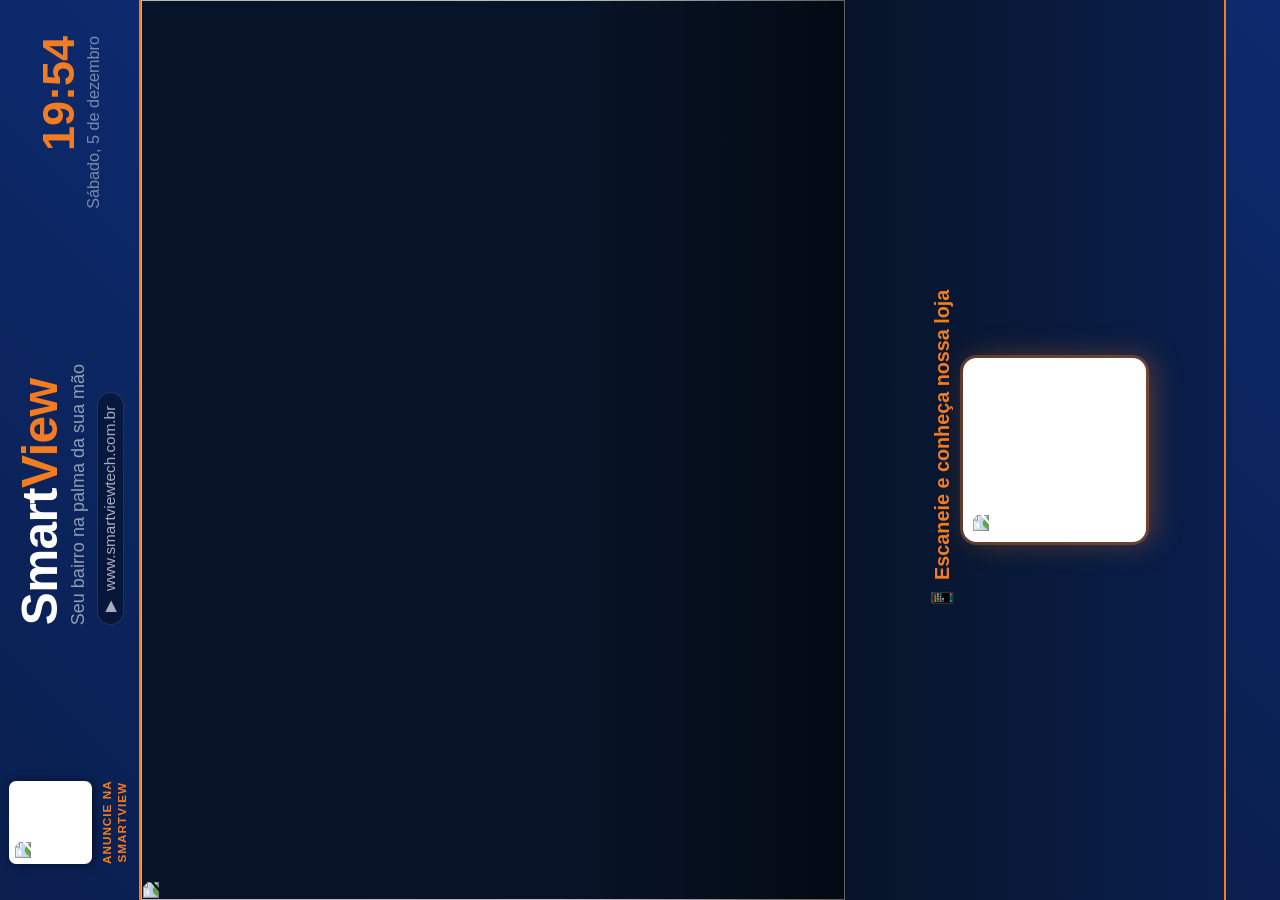
==== vitrine2.html @ b4d67a78 "Add Service Worker - cache videos 24h" ====
<!DOCTYPE html>
<html lang="pt-BR">
<head>
<meta charset="UTF-8">
<meta name="viewport" content="width=device-width, initial-scale=1.0, user-scalable=no">
<title>SmartView — Vitrine</title>
<style>
* { margin:0; padding:0; box-sizing:border-box; }
html,body { width:100%; height:100%; overflow:hidden; background:#071428; font-family:-apple-system,BlinkMacSystemFont,'Segoe UI',Arial,sans-serif; color:#fff; cursor:none; }

/* Layout flexbox: header → slides → footer — sem position absolute */
#vp { width:100vw; height:100vh; display:flex; flex-direction:column; overflow:hidden; position:relative; }

/* ══════════════════════════════════════════
   TV LANDSCAPE → conteúdo rotacionado portrait
   Após rotate(-90deg):
   • portrait WIDTH  = 100vh (altura do landscape)
   • portrait HEIGHT = 100vw (largura do landscape)
   Por isso: fontes/padding usam VH, alturas de seção usam VW
   ══════════════════════════════════════════ */
@media (orientation: landscape) {
  html,body { overflow:hidden; background:#071428; }

  /* Rotaciona e centraliza o #vp */
  #vp {
    position: fixed !important;
    width: 100vh !important;
    height: 100vw !important;
    top: calc(50vh - 50vw) !important;
    left: calc(50vw - 50vh) !important;
    transform: rotate(-90deg) !important;
    transform-origin: center center !important;
    overflow: hidden !important;
  }

  /* Header — altura = % da portrait HEIGHT → vw */
  .sv-header         { height: 11vw !important; padding: 0 4vh !important; }
  .sv-portal-qr-box  { padding: 0.6vh !important; border-radius: 0.8vh !important; }
  .sv-portal-qr-img  { width: 8vh !important; height: 8vh !important; }
  .sv-qr-label       { font-size: 1.3vh !important; }
  .sv-brand-name     { font-size: 5.5vh !important; }
  .sv-brand-sub      { font-size: 2vh !important; }
  .sv-brand-url      { font-size: 1.7vh !important; padding: 0.4vh 1.4vh !important; border-radius: 3vh !important; }
  #clock          { font-size: 5vh !important; }
  #clock-date     { font-size: 1.8vh !important; }
  #weather        { font-size: 2.2vh !important; }

  /* Foto */
  .store-logo-thumb{ width:9vh !important; height:9vh !important; border-radius:1.5vh !important; border-width:0.4vh !important; bottom:2vh !important; left:3vh !important; top:auto !important; right:auto !important; }

  /* QR */
  .qr-wrap        { padding: 1vh 3vh !important; gap: 0.8vh !important; flex-direction: column !important; }
  .qr-sn          { font-size: 3.8vh !important; }
  .qr-sd          { font-size: 1.5vh !important; }
  .qr-cta         { font-size: 2.2vh !important; }
  .qr-img-box     { padding: 1.2vh !important; border-radius: 1.5vh !important; }
  .store-qr       { width: 18vh !important; height: 18vh !important; }
  .store-contact  { font-size: 1.6vh !important; line-height: 1.6 !important; }
  .promo-title    { font-size: 3vh !important; }
  .promo-desc     { font-size: 1.8vh !important; }
  .store-coupon   { font-size: 2.5vh !important; border-radius: 1.5vh !important; padding: 1vh 2vh !important; }

  /* Footer */
  .sv-footer      { padding: 2vh 4vh 2.5vh !important; }
  #store-meta     { font-size: 2.3vh !important; line-height: 1.7 !important; }
  .footer-nav     { gap: 1.5vh !important; margin-top: 1.5vh !important; }
  #dots           { gap: 1.2vh !important; }
  .dot            { width: 2vh !important; height: 1vh !important; border-radius: 0.5vh !important; }
  .dot.active     { width: 4.5vh !important; }
  .progress-track { height: 1vh !important; }

  /* ── Copa A landscape (vw → vh) ── */
  #store-meta     { white-space: pre-line !important; }
  .copa-top       { padding: 4vh 6vh !important; gap: 4vh !important; }
  .copa-flag      { font-size: 12vh !important; }
  .copa-trophy    { font-size: 12vh !important; }
  .copa-title-block .copa-lbl  { font-size: 2.8vh !important; letter-spacing: 0.2vh !important; }
  .copa-title-block .copa-main { font-size: 7.5vh !important; }
  .copa-title-block .copa-host { font-size: 2.8vh !important; margin-top: 0.8vh !important; }
  .copa-body      { padding: 4vh 6vh !important; gap: 2.5vw !important; }
  .copa-cdown     { border-radius: 3.5vh !important; padding: 5vh !important; }
  .copa-cdown-lbl { font-size: 3.2vh !important; letter-spacing: 0.15vh !important; margin-bottom: 2vh !important; }
  #copa-timer     { font-size: 10vh !important; }
  .copa-cdown-sub { font-size: 3vh !important; margin-top: 2vh !important; }
  .copa-stats     { gap: 2.5vh !important; }
  .copa-stat      { border-radius: 3vh !important; padding: 3.5vh !important; }
  .copa-stat-n    { font-size: 9vh !important; }
  .copa-stat-l    { font-size: 2.8vh !important; margin-top: 1vh !important; }
  .copa-banner    { border-radius: 3vh !important; padding: 3.5vh 5vh !important; }
  .copa-banner-l .hexa { font-size: 4.8vh !important; }
  .copa-banner-l .sub  { font-size: 3.2vh !important; }
  .copa-banner-r .brand{ font-size: 5.5vh !important; }
  .copa-banner-r .url  { font-size: 2.8vh !important; }

  /* ── Copa B landscape (vw → vh) ── */
  .copab-top      { padding: 4vh 6vh !important; }
  .copab-pre      { font-size: 3vh !important; letter-spacing: 0.2vh !important; }
  .copab-title    { font-size: 8vh !important; }
  .copab-sub      { font-size: 3.2vh !important; margin-top: 0.8vh !important; }
  .copab-list     { padding: 3vh 5vh !important; gap: 2.5vh !important; justify-content: center !important; }
  .copab-game     { border-radius: 3vh !important; flex: 0 0 auto !important; min-height: 20vh !important; }
  .copab-date-col { min-width: 25vh !important; padding: 3vh !important; gap: 1vh !important; }
  .copab-rodada   { font-size: 2.6vh !important; }
  .copab-data     { font-size: 3.2vh !important; }
  .copab-hora     { font-size: 5.5vh !important; }
  .copab-hora small{ font-size: 2.8vh !important; }
  .copab-info     { padding: 3vh 4vh !important; gap: 1.5vh !important; }
  .copab-matchup  { font-size: 5vh !important; }
  .copab-vs       { font-size: 3vh !important; }
  .copab-local    { font-size: 2.8vh !important; }
  .copab-footer   { padding: 3.5vh 6vh !important; }
  .copab-tag      { font-size: 3.8vh !important; }
  .copab-tag-sub  { font-size: 2.8vh !important; margin-top: 0.5vh !important; }
  .copab-brand    { font-size: 5.5vh !important; }
  .copab-url      { font-size: 2.8vh !important; margin-top: 0.5vh !important; }
}

/* Loading (absolute sobre tudo) */
#loading { position:absolute;inset:0;display:flex;flex-direction:column;align-items:center;justify-content:center;background:#0e0a08;gap:3vh;z-index:20; }
.spinner { width:8vw;height:8vw;border:1vw solid rgba(255,255,255,0.1);border-top-color:#fff;border-radius:50%;animation:spin 0.9s linear infinite; }
@keyframes spin{to{transform:rotate(360deg);}}
#loading p { font-size:3.5vw;color:rgba(255,255,255,0.35); }

/* Cabeçalho — flex-shrink:0 */
.sv-header {
  flex-shrink:0;
  height:13vh;
  background:linear-gradient(135deg,#0a1f4e 0%,#0d2a6e 100%);
  border-bottom:2px solid #f47c20;
  display:flex;align-items:center;justify-content:space-between;
  padding:0 4vw;
  position:relative;z-index:10;
  transform:translateZ(0);
  -webkit-transform:translateZ(0);
}
/* ── Header: QR | Marca | Relógio ── */
.sv-qr-side   { display:flex;flex-direction:column;align-items:center;gap:0.8vh; }
.sv-portal-qr-box { background:#fff;padding:0.6vw;border-radius:0.8vw;box-shadow:0 2px 10px rgba(0,0,0,0.5); }
.sv-portal-qr-img { width:8vh;height:8vh;display:block; }
.sv-qr-label  { font-size:1.3vw;font-weight:800;color:#f47c20;text-align:center;letter-spacing:0.08vw;line-height:1.3;text-transform:uppercase; }

.sv-brand     { display:flex;flex-direction:column;justify-content:center;gap:0.4vh; }
.sv-brand-name{ font-size:5.5vw;font-weight:900;line-height:1;color:#fff;letter-spacing:-0.05vw; }
.sv-brand-name span { color:#f47c20; }
.sv-brand-sub { font-size:2vw;color:rgba(255,255,255,0.55); }
.sv-brand-url { display:inline-flex;align-items:center;gap:0.6vw;background:rgba(0,0,0,0.35);border:1px solid rgba(255,255,255,0.12);border-radius:3vw;padding:0.4vw 1.4vw;font-size:1.7vw;color:rgba(255,255,255,0.65);margin-top:0.5vh;width:fit-content; }

.header-right { display:flex;flex-direction:column;align-items:flex-end;gap:0.3vh; }
#clock      { font-size:6vw;font-weight:900;font-variant-numeric:tabular-nums;line-height:1;color:#f47c20; }
#clock-date { font-size:2vw;color:rgba(255,255,255,0.45); }
#weather    { display:none;align-items:center;gap:1.5vw;font-size:2.5vw;margin-top:0.3vh; }
#w-temp     { font-weight:700; }
#w-hum      { color:rgba(255,255,255,0.5); }

/* Rodapé — flex-shrink:0 */
.sv-footer {
  flex-shrink:0;
  background:linear-gradient(135deg,#0a1f4e 0%,#0d2a6e 100%);
  border-top:2px solid #f47c20;
  padding:2.5vw 5vw 3vw;
  position:relative;z-index:10;
  transform:translateZ(0);
  -webkit-transform:translateZ(0);
}
#store-meta { font-size:3vw;color:rgba(255,255,255,0.5);line-height:1.9; }
.footer-nav { display:flex;align-items:center;gap:2vw;margin-top:2vw; }
#dots { display:flex;gap:1.5vw;align-items:center; }
.dot { width:2.5vw;height:1.2vw;border-radius:0.6vw;background:rgba(255,255,255,0.2);transition:width 0.3s,background 0.3s; }
.dot.active { background:#f47c20;width:5.5vw; }


/* ── Área deslizante — ocupa tudo que sobrou ── */
.slides-viewport {
  flex:1; min-height:0;
  position:relative;
  overflow:hidden;
  transform:translateZ(0); /* força compositing no container, garantindo clip dos filhos */
  -webkit-transform:translateZ(0);
}
.slide-panel {
  position:absolute;
  top:0;left:0;right:0;bottom:0;
  display:flex;flex-direction:column;
  overflow:hidden;
}
.slide-panel.pos-center { transform:translateY(0);    transition:transform 0.6s cubic-bezier(0.25,0.46,0.45,0.94); }
.slide-panel.pos-below  { transform:translateY(110%);  transition:none; }
.slide-panel.pos-above  { transform:translateY(-110%); transition:transform 0.6s cubic-bezier(0.25,0.46,0.45,0.94); }

/* ── Foto da loja ── */
.photo-wrap {
  position:relative;
  height:65%;
  flex-shrink:0;
  overflow:hidden;
  background:#071428;
}
.slide-photo  { width:100%;height:100%;object-fit:cover;display:block; }
.slide-video-bg { position:absolute;top:0;left:0;width:100%;height:100%;display:none;object-fit:cover;filter:blur(28px);transform:scale(1.18);opacity:0.75;z-index:0; }
.slide-video  { position:absolute;top:0;left:0;width:100%;height:100%;background:transparent;display:none;object-fit:cover;z-index:1; }
.photo-grad  { position:absolute;inset:0;background:linear-gradient(to bottom,rgba(0,0,0,0.05) 0%,rgba(0,0,0,0) 60%,rgba(0,0,0,0.5) 100%); }

.cat-badge { display:none !important; }
.store-logo-thumb {
  position:absolute;bottom:3vw;left:4vw;top:auto;right:auto;z-index:2;
  width:11vw;height:11vw;border-radius:2vw;object-fit:cover;
  border:0.5vw solid rgba(255,255,255,0.3);
  box-shadow:0 3px 12px rgba(0,0,0,0.7);
  display:none;
}
.photo-bottom { display:none; }

/* ── Nome/desc na seção QR ── */
.qr-sn {
  font-size:7vw;font-weight:900;color:#fff;
  text-align:center;line-height:1.15;width:100%;
  text-shadow:0 2px 14px rgba(0,0,0,0.6);
  letter-spacing:0.02vw;
  overflow:hidden;display:-webkit-box;
  -webkit-line-clamp:2;-webkit-box-orient:vertical;
}
.qr-sd {
  font-size:2.8vw;color:rgba(255,255,255,0.55);
  text-align:center;line-height:1.3;width:100%;
  overflow:hidden;display:-webkit-box;
  -webkit-line-clamp:1;-webkit-box-orient:vertical;
}

/* ── Seção QR ── */
.qr-wrap {
  flex:1;min-height:0;
  background:linear-gradient(180deg,#071428 0%,#0a1f4e 100%);
  display:flex;flex-direction:column;align-items:center;justify-content:center;
  padding:2vw 6vw;
  gap:1.2vw;
}
.qr-info       { display:contents; }
.qr-cta        { font-size:4vw;font-weight:800;color:#f47c20;text-align:center;line-height:1.3; }
.qr-img-box    { background:#fff;border-radius:2.5vw;padding:1.5vw;box-shadow:0 6px 30px rgba(244,124,32,0.35),0 0 0 3px rgba(244,124,32,0.3); }
.store-qr      { display:block;width:24vw;height:24vw; }
.store-contact { font-size:2.8vw;color:rgba(255,255,255,0.55);text-align:center;line-height:1.8;white-space:pre-line; }

/* Promo/cupom dentro do QR */
.store-promo   { display:none;width:100%;border-radius:2.5vw;padding:2vw 3.5vw;background:rgba(252,211,77,0.1);border:1.5px solid rgba(252,211,77,0.35);text-align:center; }
.promo-title   { font-size:4.5vw;font-weight:900;color:#fcd34d; }
.promo-desc    { font-size:3vw;color:rgba(255,255,255,0.6);margin-top:1vw; }
.store-coupon  { display:none;width:100%;border-radius:2.5vw;padding:2vw 3.5vw;background:#fbbf24;color:#1a1100;font-size:4vw;font-weight:800;text-align:center; }
.store-coupon.pulsing { animation:blink 2s ease-in-out infinite; }
@keyframes blink{0%,100%{opacity:1}50%{opacity:0.5}}

/* ══ COPA (sobre tudo) ══ */
@keyframes copaFade    { from{opacity:0;} to{opacity:1;} }
@keyframes copaFadeOut { from{opacity:1;} to{opacity:0;} }
#copa-view {
  display:none;position:absolute;inset:0;z-index:15;
  flex-direction:column;background:#005c20;overflow:hidden;
}
#copa-view.show   { display:flex;animation:copaFade 0.5s ease both; }
#copa-view.fading { animation:copaFadeOut 0.4s ease forwards;pointer-events:none; }
#copa-view-b {
  display:none;position:absolute;inset:0;z-index:14;
  flex-direction:column;background:#003d16;overflow:hidden;
}
#copa-view-b.show { display:flex; }

/* Copa A */
.copa-top { flex-shrink:0;background:rgba(0,0,0,0.4);border-bottom:2px solid rgba(255,215,0,0.35);padding:4vw 6vw;display:flex;align-items:center;gap:4vw; }
.copa-flag { font-size:12vw;line-height:1; }
.copa-title-block .copa-lbl  { font-size:2.8vw;font-weight:700;color:rgba(255,215,0,0.8);text-transform:uppercase;letter-spacing:0.2vw; }
.copa-title-block .copa-main { font-size:7.5vw;font-weight:900;color:#fff;line-height:1; }
.copa-title-block .copa-host { font-size:2.8vw;color:rgba(255,255,255,0.55);margin-top:0.8vw; }
.copa-trophy { font-size:12vw;line-height:1; }
.copa-body { flex:1;display:flex;flex-direction:column;align-items:center;justify-content:center;padding:4vw 6vw;gap:2.5vh; }
.copa-cdown { width:100%;background:rgba(0,0,0,0.4);border:2px solid rgba(255,215,0,0.55);border-radius:3.5vw;padding:5vw;text-align:center; }
.copa-cdown-lbl { font-size:3.2vw;color:rgba(255,215,0,0.8);font-weight:700;text-transform:uppercase;letter-spacing:0.15vw;margin-bottom:2vw; }
#copa-timer { font-size:10vw;font-weight:900;color:#FFDF00;font-variant-numeric:tabular-nums;line-height:1; }
.copa-cdown-sub { font-size:3vw;color:rgba(255,255,255,0.5);margin-top:2vw; }
.copa-stats { display:grid;grid-template-columns:1fr 1fr;gap:2.5vw;width:100%; }
.copa-stat { background:rgba(0,0,0,0.35);border:1px solid rgba(255,255,255,0.12);border-radius:3vw;padding:3.5vw;text-align:center; }
.copa-stat-n { font-size:9vw;font-weight:900;color:#FFDF00;line-height:1; }
.copa-stat-l { font-size:2.8vw;color:rgba(255,255,255,0.5);text-transform:uppercase;letter-spacing:0.1vw;margin-top:1vw; }
.copa-banner { width:100%;background:rgba(0,0,0,0.4);border:2px solid rgba(255,215,0,0.5);border-radius:3vw;padding:3.5vw 5vw;display:flex;align-items:center;justify-content:space-between; }
.copa-banner-l .hexa { font-size:4.8vw;font-weight:900;color:#FFDF00; }
.copa-banner-l .sub  { font-size:3.2vw;color:rgba(255,255,255,0.65); }
.copa-banner-r .brand { font-size:5.5vw;font-weight:900;color:#fff;text-align:right;line-height:1; }
.copa-banner-r .brand span { color:#FFDF00; }
.copa-banner-r .url   { font-size:2.8vw;color:rgba(255,255,255,0.4);text-align:right; }

/* Copa B */
.copab-top { flex-shrink:0;background:rgba(0,0,0,0.5);border-bottom:2px solid rgba(255,215,0,0.3);padding:4vw 6vw;text-align:center; }
.copab-pre   { font-size:3vw;font-weight:700;color:rgba(255,215,0,0.7);text-transform:uppercase;letter-spacing:0.2vw; }
.copab-title { font-size:8vw;font-weight:900;color:#fff;line-height:1; }
.copab-title span { color:#FFDF00; }
.copab-sub   { font-size:3.2vw;color:rgba(255,255,255,0.5);margin-top:0.8vw; }
.copab-list  { flex:1;display:flex;flex-direction:column;padding:3vw 5vw;gap:2.5vw;overflow:hidden;justify-content:center; }
.copab-game  { flex:0 0 auto;min-height:20vw;border-radius:3vw;border:1.5px solid rgba(255,215,0,0.25);background:rgba(0,0,0,0.45);display:flex;align-items:stretch; }
.copab-date-col { background:rgba(255,215,0,0.1);border-right:1px solid rgba(255,215,0,0.2);min-width:25vw;display:flex;flex-direction:column;align-items:center;justify-content:center;padding:3vw;text-align:center;gap:1vw; }
.copab-rodada { font-size:2.6vw;font-weight:700;color:rgba(255,215,0,0.7);text-transform:uppercase; }
.copab-data   { font-size:3.2vw;font-weight:700;color:#FFDF00; }
.copab-hora   { font-size:5.5vw;font-weight:900;color:#fff;line-height:1; }
.copab-hora small { font-size:2.8vw;color:rgba(255,255,255,0.4); }
.copab-info { flex:1;padding:3vw 4vw;display:flex;flex-direction:column;justify-content:center;gap:1.5vw; }
.copab-matchup { font-size:5vw;font-weight:800;color:#fff;line-height:1.3; }
.copab-vs { font-size:3vw;color:rgba(255,255,255,0.35); }
.copab-local { font-size:2.8vw;color:rgba(255,255,255,0.4); }
.copab-footer { flex-shrink:0;background:rgba(0,0,0,0.55);border-top:1px solid rgba(255,215,0,0.2);padding:3.5vw 6vw;display:flex;align-items:center;justify-content:space-between; }
.copab-tag { font-size:3.8vw;font-weight:800;color:#FFDF00; }
.copab-tag-sub { font-size:2.8vw;color:rgba(255,255,255,0.5);margin-top:0.5vw; }
.copab-brand { font-size:5.5vw;font-weight:900;color:#fff;text-align:right;line-height:1; }
.copab-brand span { color:#FFDF00; }
.copab-url { font-size:2.8vw;color:rgba(255,255,255,0.4);text-align:right;margin-top:0.5vw; }
</style>
</head>
<body>
<div id="vp">

  <div id="loading"><div class="spinner"></div><p>Carregando vitrine...</p></div>

  <!-- Cabeçalho fixo -->
  <div class="sv-header">
    <div class="sv-qr-side">
      <div class="sv-portal-qr-box">
        <img class="sv-portal-qr-img" id="portal-qr-img" src="" alt="QR">
      </div>
      <div class="sv-qr-label">ANUNCIE NA<br>SMARTVIEW</div>
    </div>
    <div class="sv-brand">
      <div class="sv-brand-name">Smart<span>View</span></div>
      <div class="sv-brand-sub">Seu bairro na palma da sua mão</div>
      <div class="sv-brand-url">▶ &nbsp;www.smartviewtech.com.br</div>
    </div>
    <div class="header-right">
      <div id="clock">--:--</div>
      <div id="clock-date"></div>
      <div id="weather">
        <span id="w-icon">🌡️</span>&nbsp;
        <span id="w-temp">--°C</span>&nbsp;
        <span style="color:rgba(255,255,255,0.2)">💧</span>&nbsp;
        <span id="w-hum">--%</span>
      </div>
    </div>
  </div>

  <!-- Slides TikTok -->
  <div class="slides-viewport">

    <!-- Painel A -->
    <div class="slide-panel pos-center" id="panel-a">
      <div class="photo-wrap">
        <img class="slide-photo" id="photo-a" src="" alt="">
        <video class="slide-video-bg" id="video-bg-a" src="" autoplay muted loop playsinline></video>
        <video class="slide-video" id="video-a" src="" autoplay muted loop playsinline></video>
        <div class="photo-grad"></div>
        <div class="cat-badge" id="cat-a" style="display:none"></div>
        <img class="store-logo-thumb" id="logo-a" src="" alt="">
      </div>
      <div class="qr-wrap">
        <div class="qr-sn" id="name-a"></div>
        <div class="qr-sd" id="desc-a"></div>
        <div class="qr-cta">📱 Escaneie e conheça nossa loja</div>
        <div class="store-coupon" id="coupon-a">🎟️ Cupom disponível — Escaneie para resgatar</div>
        <div class="store-promo" id="promo-a">
          <div class="promo-title" id="promo-title-a"></div>
          <div class="promo-desc"  id="promo-desc-a"></div>
        </div>
        <div class="qr-img-box"><img class="store-qr" id="qr-a" src="" alt="QR"></div>
        <div class="store-contact" id="contact-a"></div>
      </div>
    </div>

    <!-- Painel B -->
    <div class="slide-panel pos-below" id="panel-b">
      <div class="photo-wrap">
        <img class="slide-photo" id="photo-b" src="" alt="">
        <video class="slide-video-bg" id="video-bg-b" src="" autoplay muted loop playsinline></video>
        <video class="slide-video" id="video-b" src="" autoplay muted loop playsinline></video>
        <div class="photo-grad"></div>
        <div class="cat-badge" id="cat-b" style="display:none"></div>
        <img class="store-logo-thumb" id="logo-b" src="" alt="">
      </div>
      <div class="qr-wrap">
        <div class="qr-sn" id="name-b"></div>
        <div class="qr-sd" id="desc-b"></div>
        <div class="qr-cta">📱 Escaneie e conheça nossa loja</div>
        <div class="store-coupon" id="coupon-b">🎟️ Cupom disponível — Escaneie para resgatar</div>
        <div class="store-promo" id="promo-b">
          <div class="promo-title" id="promo-title-b"></div>
          <div class="promo-desc"  id="promo-desc-b"></div>
        </div>
        <div class="qr-img-box"><img class="store-qr" id="qr-b" src="" alt="QR"></div>
        <div class="store-contact" id="contact-b"></div>
      </div>
    </div>

  </div><!-- slides-viewport -->

  <!-- Rodapé fixo -->
  <div class="sv-footer">
    <div class="footer-nav">
      <div id="dots"></div>
    </div>
  </div>

  <!-- Copa B (z-index 14) -->
  <div id="copa-view-b">
    <div class="copab-top">
      <div class="copab-pre">⚽ Copa do Mundo 2026 — Fase de Grupos</div>
      <div class="copab-title">🇧🇷 <span>Jogos do Brasil</span></div>
      <div class="copab-sub">Marque na agenda — o Brasil vai ao Hexa!</div>
    </div>
    <div class="copab-list" id="copa-b-games"></div>
    <div class="copab-footer">
      <div>
        <div class="copab-tag">🏪 Tudo para a torcida está no bairro!</div>
        <div class="copab-tag-sub">Acesse o portal SmartView</div>
      </div>
      <div>
        <div class="copab-brand">Smart<span>View</span></div>
        <div class="copab-url">smartviewtech.com.br</div>
      </div>
    </div>
  </div>

  <!-- Copa A (z-index 15) -->
  <div id="copa-view">
    <div class="copa-top">
      <div class="copa-flag">🇧🇷</div>
      <div class="copa-title-block">
        <div class="copa-lbl">⚽ Aguardado por todo o Brasil</div>
        <div class="copa-main">COPA 2026</div>
        <div class="copa-host">🇺🇸 EUA • 🇨🇦 Canadá • 🇲🇽 México</div>
      </div>
      <div class="copa-trophy">🏆</div>
    </div>
    <div class="copa-body">
      <div class="copa-cdown">
        <div class="copa-cdown-lbl">Faltam para a Copa começar</div>
        <div id="copa-timer">-- DIAS • --h • --m</div>
        <div class="copa-cdown-sub">📅 11 de junho de 2026 · Vai, Brasil! 🇧🇷</div>
      </div>
      <div class="copa-stats">
        <div class="copa-stat"><div class="copa-stat-n">48</div><div class="copa-stat-l">Seleções</div></div>
        <div class="copa-stat"><div class="copa-stat-n">12</div><div class="copa-stat-l">Grupos</div></div>
        <div class="copa-stat"><div class="copa-stat-n">16</div><div class="copa-stat-l">Cidades</div></div>
        <div class="copa-stat"><div class="copa-stat-n">104</div><div class="copa-stat-l">Jogos</div></div>
      </div>
      <div class="copa-banner">
        <div class="copa-banner-l">
          <div class="hexa">🏆 SmartView torce pelo Hexa!</div>
          <div class="sub">O Brasil inteiro na torcida 🇧🇷</div>
        </div>
        <div class="copa-banner-r">
          <div class="brand">Smart<span>View</span></div>
          <div class="url">smartviewtech.com.br</div>
        </div>
      </div>
    </div>
  </div>

</div><!-- #vp -->

<script>
// ── Relógio ──
var DIAS=['Domingo','Segunda-feira','Terça-feira','Quarta-feira','Quinta-feira','Sexta-feira','Sábado'];
var MESES=['janeiro','fevereiro','março','abril','maio','junho','julho','agosto','setembro','outubro','novembro','dezembro'];
function pad(n){ return n<10?'0'+n:''+n; }
function getSP(){ var now=new Date(); try{ var fmt=new Intl.DateTimeFormat('en-US',{timeZone:'America/Sao_Paulo',year:'numeric',month:'numeric',day:'numeric',hour:'numeric',minute:'numeric',hour12:false}); var p={}; fmt.formatToParts(now).forEach(function(x){ p[x.type]=parseInt(x.value)||0; }); var h=p.hour===24?0:p.hour; var d=new Date(p.year,p.month-1,p.day); return {h:h,m:p.minute,dow:d.getDay(),date:p.day,month:p.month-1}; }catch(e){ var s=new Date(Date.now()-3*3600000); return {h:s.getUTCHours(),m:s.getUTCMinutes(),dow:s.getUTCDay(),date:s.getUTCDate(),month:s.getUTCMonth()}; } }
function tick(){ try{ var t=getSP(); document.getElementById('clock').textContent=pad(t.h)+':'+pad(t.m); document.getElementById('clock-date').textContent=DIAS[t.dow]+', '+t.date+' de '+MESES[t.month]; }catch(e){} }
tick(); setInterval(tick,1000);

// ── Clima ──
function wIcon(c){ if(c===0)return'☀️';if(c<=2)return'⛅';if(c<=3)return'☁️';if(c<=48)return'🌫️';if(c<=67)return'🌧️';if(c<=82)return'🌦️';return'⛈️'; }
fetch('https://api.open-meteo.com/v1/forecast?latitude=-23.61&longitude=-46.65&current=temperature_2m,relative_humidity_2m,weathercode&timezone=America%2FSao_Paulo')
  .then(function(r){ return r.json(); })
  .then(function(d){ var c=d.current; document.getElementById('w-icon').textContent=wIcon(c.weathercode); document.getElementById('w-temp').textContent=Math.round(c.temperature_2m)+'°C'; document.getElementById('w-hum').textContent=c.relative_humidity_2m+'%'; document.getElementById('weather').style.display='flex'; })
  .catch(function(){});
setInterval(function(){ fetch('https://api.open-meteo.com/v1/forecast?latitude=-23.61&longitude=-46.65&current=temperature_2m,relative_humidity_2m,weathercode&timezone=America%2FSao_Paulo').then(function(r){ return r.json(); }).then(function(d){ var c=d.current; document.getElementById('w-icon').textContent=wIcon(c.weathercode); document.getElementById('w-temp').textContent=Math.round(c.temperature_2m)+'°C'; document.getElementById('w-hum').textContent=c.relative_humidity_2m+'%'; }).catch(function(){}); },10*60*1000);

// ── QR cache ──
function qrKey(url){ return 'sv_qr_'+btoa(unescape(encodeURIComponent(url))).slice(0,40); }
function setQR(img,url){ if(!url)return; var c=null; try{c=localStorage.getItem(qrKey(url));}catch(e){} if(c){img.src=c;return;} var enc=encodeURIComponent(url); img.src='https://api.qrserver.com/v1/create-qr-code/?size=440x440&data='+enc; fetch('https://api.qrserver.com/v1/create-qr-code/?size=440x440&data='+enc).then(function(r){return r.blob();}).then(function(blob){ var reader=new FileReader(); reader.onload=function(){ try{localStorage.setItem(qrKey(url),reader.result);}catch(e){} img.src=reader.result; }; reader.readAsDataURL(blob); }).catch(function(){ img.src='https://chart.googleapis.com/chart?cht=qr&chs=440x440&chl='+enc; }); }

// ── Config ──
var API_BASE='https://admin.smartviewtech.com.br';
(function(){ var f=new URLSearchParams(window.location.search).get('code')||(location.hash?location.hash.replace('#',''):''); if(f){ sessionStorage.setItem('sv_code',f); localStorage.setItem('sv_code',f); if(history.replaceState) history.replaceState({},'',location.pathname); } })();
var CODE=sessionStorage.getItem('sv_code')||localStorage.getItem('sv_code')||'SVRKH6BYIK';
var PORTAL='https://portal.smartviewtech.com.br';
var SLIDE_MS=15000;
var stores=[]; var current=0; var slideTimer=null; var activePanelIdx=0;
var isTransitioning=false;

var CATS={ mercado:'🛒 Mercado',supermercado:'🛒 Supermercado',farmacia:'💊 Farmácia',padaria:'🍞 Padaria',restaurante:'🍽️ Restaurante',lanchonete:'🍔 Lanchonete',pizzaria:'🍕 Pizzaria',acougue:'🥩 Açougue',petshop:'🐾 Pet Shop',salao:'💇 Salão',barbearia:'✂️ Barbearia',academia:'💪 Academia',clinica:'🏥 Clínica',odonto:'🦷 Odontologia',auto:'🔧 Auto',eletro:'⚡ Eletrônicos',moda:'👗 Moda',calcados:'👟 Calçados',moveis:'🛋️ Móveis',papelaria:'📚 Papelaria',floricultura:'🌸 Floricultura',bar:'🍺 Bar',sorvete:'🍦 Sorveteria',outros:'🏪 Comércio' };

// Referências dos painéis
var P=[
  { el:document.getElementById('panel-a'), photo:document.getElementById('photo-a'), video:document.getElementById('video-a'), videoBg:document.getElementById('video-bg-a'), cat:document.getElementById('cat-a'), logo:document.getElementById('logo-a'), name:document.getElementById('name-a'), desc:document.getElementById('desc-a'), qr:document.getElementById('qr-a'), coupon:document.getElementById('coupon-a'), promo:document.getElementById('promo-a'), promoTitle:document.getElementById('promo-title-a'), promoDesc:document.getElementById('promo-desc-a'), contact:document.getElementById('contact-a') },
  { el:document.getElementById('panel-b'), photo:document.getElementById('photo-b'), video:document.getElementById('video-b'), videoBg:document.getElementById('video-bg-b'), cat:document.getElementById('cat-b'), logo:document.getElementById('logo-b'), name:document.getElementById('name-b'), desc:document.getElementById('desc-b'), qr:document.getElementById('qr-b'), coupon:document.getElementById('coupon-b'), promo:document.getElementById('promo-b'), promoTitle:document.getElementById('promo-title-b'), promoDesc:document.getElementById('promo-desc-b'), contact:document.getElementById('contact-b') }
];

var VIDEO_FEIJAO='/feijao.mp4';
var VIDEO_BT='/bt.mp4';
var VIDEO_ADEGA='/adegabaronesa.mp4';
function norm(raw,i){ var pr=raw.promotion||{}; var sid=raw.id||raw.store_id||raw.slug||''; var qr=raw.link_qrcode||(sid?PORTAL+'/loja/'+sid+'?src=vitrine':PORTAL); var nm=raw.name||''; var nml=nm.toLowerCase(); var video=raw.video_vitrine||raw.video_url||''; if(nml.indexOf('feij')>=0) video=VIDEO_FEIJAO; if(nml.indexOf('bt')>=0||nml.indexOf('boutique')>=0) video=VIDEO_BT; if(nml.indexOf('baronesa')>=0) video=VIDEO_ADEGA; return {name:nm,description:raw.description||'',category:raw.category||'outros',address:raw.address||'',phone:raw.phone||'',whatsapp:raw.whatsapp||'',logo:raw.logo||'',bg:raw.photo_vitrine||'',qr:qr,video:video,promotions:pr.exists&&pr.phrase?[{title:pr.phrase}]:[],coupon:null}; }

// ── API ──
function apiLoad(){ return fetch(API_BASE+'/api/v1/vitrine?code='+CODE,{headers:{'Authorization':'Bearer '+CODE,'Accept':'application/json'}}).then(function(r){ if(!r.ok) throw new Error(r.status); return r.json(); }); }
var CK='sv_p_'+(CODE||'x');
function saveC(d){ try{localStorage.setItem(CK,JSON.stringify(d));}catch(e){} }
function loadC(){ try{var d=localStorage.getItem(CK);return d?JSON.parse(d):null;}catch(e){return null;} }
function preload(list){ list.forEach(function(s){ if(s.photo_vitrine) new Image().src=s.photo_vitrine; if(s.logo) new Image().src=s.logo; }); }

function applyData(data,first){ saveC(data); preload(data.stores||[]); stores=(data.stores||[]).map(norm).filter(function(s){return s.name;}); if(first) init(); else if(current>=stores.length) current=0; }
function poll(){ setInterval(function(){ apiLoad().then(function(d){applyData(d,false);}).catch(function(){}); },43200000); }

function start(){ if(!API_BASE||!CODE){ fsLoad(); return; } apiLoad().then(function(d){ applyData(d,true); poll(); }).catch(function(){ var c=loadC(); if(c){ applyData(c,true); var r=setInterval(function(){ apiLoad().then(function(d){clearInterval(r);applyData(d,false);poll();}).catch(function(){}); },43200000); } else fsLoad(); }); }

function fsLoad(){ fetch('https://firestore.googleapis.com/v1/projects/smartsjc-c0882/databases/(default)/documents:runQuery',{method:'POST',headers:{'Content-Type':'application/json'},body:JSON.stringify({structuredQuery:{from:[{collectionId:'stores'}],where:{compositeFilter:{op:'AND',filters:[{fieldFilter:{field:{fieldPath:'plan'},op:'EQUAL',value:{stringValue:'premium'}}},{fieldFilter:{field:{fieldPath:'active'},op:'EQUAL',value:{booleanValue:true}}}]}}}})}).then(function(r){return r.json();}).then(function(data){ stores=data.filter(function(i){return i.document;}).map(function(i){ var f=i.document.fields||{}; var id=i.document.name.split('/').pop(); function s(k){return f[k]&&f[k].stringValue||'';} var pr=[]; if(f.promotions&&f.promotions.arrayValue&&f.promotions.arrayValue.values) f.promotions.arrayValue.values.forEach(function(v){ var m=v.mapValue&&v.mapValue.fields; if(m) pr.push({title:m.title&&m.title.stringValue||''}); }); return {name:s('name'),description:s('description'),category:s('category')||'outros',address:s('address'),phone:s('phone'),whatsapp:s('whatsapp'),logo:s('logo'),bg:s('vitrineBg'),qr:PORTAL+'/loja/'+id+'?src=qr',promotions:pr,coupon:null}; }).filter(function(s){return s.name;}); init(); }).catch(function(){init();}); }

// ── Init ──
function init(){
  document.getElementById('loading').style.display='none';
  if(!stores.length) return;
  // Dots
  var dotsEl=document.getElementById('dots'); dotsEl.innerHTML='';
  stores.forEach(function(_,i){ var d=document.createElement('div'); d.className='dot'+(i===0?' active':''); dotsEl.appendChild(d); });
  // Preenche painel A
  fill(P[0],stores[0]); P[0].el.className='slide-panel pos-center';
  P[1].el.className='slide-panel pos-below';
  updateMeta(stores[0]);
  startPB(); scheduleNext();
}

function fitName(el){ var steps=[7,6,5,4.2]; for(var i=0;i<steps.length;i++){ el.style.fontSize=steps[i]+'vw'; if(el.scrollHeight<=el.clientHeight+4) break; } }

function fill(p,s){
  if(s.video){ p.video.src=s.video; p.video.style.display='block'; p.videoBg.src=s.video; p.videoBg.style.display='block'; p.photo.style.display='none'; p.video.play&&p.video.play().catch(function(){}); p.videoBg.play&&p.videoBg.play().catch(function(){}); }
  else { p.video.pause&&p.video.pause(); p.video.src=''; p.video.style.display='none'; p.videoBg.pause&&p.videoBg.pause(); p.videoBg.src=''; p.videoBg.style.display='none'; if(s.bg){ p.photo.src=s.bg; p.photo.style.display='block'; } else { p.photo.style.display='none'; } }
  if(s.logo){ p.logo.src=s.logo; p.logo.style.display='block'; } else { p.logo.style.display='none'; }
  p.cat.textContent=CATS[s.category]||CATS['outros'];
  p.name.textContent=s.name; fitName(p.name);
  p.desc.textContent=s.description;
  if(s.coupon&&s.coupon.active){ p.coupon.style.display='block'; p.coupon.classList.add('pulsing'); p.promo.style.display='none'; }
  else if(s.promotions&&s.promotions[0]&&s.promotions[0].title){ p.coupon.style.display='none'; p.promo.style.display='block'; p.promoTitle.textContent=s.promotions[0].title; p.promoDesc.textContent=s.promotions[0].description||''; }
  else { p.coupon.style.display='none'; p.promo.style.display='none'; }
  setQR(p.qr,s.qr||PORTAL);
  var lines=[];
  if(s.address) lines.push('📍 '+s.address);
  if(s.whatsapp) lines.push('💬 '+s.whatsapp); else if(s.phone) lines.push('📞 '+s.phone);
  p.contact.textContent=lines.join('\n');
}

function updateMeta(s){ }
function updateDots(idx){ document.getElementById('dots').querySelectorAll('.dot').forEach(function(d,i){ d.classList.toggle('active',i===idx); }); }

function startPB(){ }

// ── Transição TikTok ──
function nextSlide(){
  if(isTransitioning) return;
  isTransitioning=true;
  P[0].video.onended=null; P[0].video.onloadedmetadata=null;
  P[1].video.onended=null; P[1].video.onloadedmetadata=null;
  current=(current+1)%stores.length;
  var cur=P[activePanelIdx], nxt=P[1-activePanelIdx];
  fill(nxt,stores[current]);
  activePanelIdx=1-activePanelIdx;
  nxt.el.className='slide-panel pos-below';
  requestAnimationFrame(function(){ requestAnimationFrame(function(){
    cur.el.className='slide-panel pos-above';
    nxt.el.className='slide-panel pos-center';
    updateDots(current);
    updateMeta(stores[current]);
    startPB();
    setTimeout(function(){ isTransitioning=false; },700);
  }); });
}
function scheduleNext(){
  clearTimeout(slideTimer);
  var s=stores[current], p=P[activePanelIdx];
  var vid=(s&&s.video)?p.video:null;
  var triggered=false;
  function doNext(){
    if(triggered||copaActive)return;
    triggered=true;
    if(vid) vid.onloadedmetadata=null;
    nextSlide(); scheduleNext();
  }
  if(vid&&vid.src){
    function applyDur(dur){
      vid.loop=true;
      slideTimer=setTimeout(doNext,dur*1000>SLIDE_MS?Math.ceil(dur*1000)+1000:SLIDE_MS);
    }
    if(vid.readyState>=1){
      applyDur(vid.duration);
    } else {
      slideTimer=setTimeout(doNext,SLIDE_MS);
      vid.onloadedmetadata=function(){
        vid.onloadedmetadata=null;
        if(triggered)return;
        clearTimeout(slideTimer);
        applyDur(vid.duration);
      };
    }
  } else {
    slideTimer=setTimeout(doNext,SLIDE_MS);
  }
}

var firstClick=true;
document.addEventListener('click',function(){ if(firstClick){ firstClick=false; var el=document.documentElement; var p=el.requestFullscreen?el.requestFullscreen():el.webkitRequestFullscreen?(el.webkitRequestFullscreen(),null):null; if(p&&p.catch)p.catch(function(){}); return; } if(!stores.length||copaActive)return; clearTimeout(slideTimer); nextSlide(); scheduleNext(); });
if('wakeLock' in navigator) navigator.wakeLock.request('screen').catch(function(){});

// ── Copa ──
var COPA_DATE=new Date('2026-06-11T12:00:00-03:00');
var copaActive=false; var copaTA=null; var copaTB=null; var copaIv=null;
var JOGOS=[
  {rodada:'1º Jogo',data:'13 JUN',hora:'19h00',adv:'🇲🇦 Marrocos',local:'📍 MetLife Stadium, Nova Jersey'},
  {rodada:'2º Jogo',data:'19 JUN',hora:'21h30',adv:'🇭🇹 Haiti',   local:'📍 Lincoln Financial, Filadélfia'},
  {rodada:'3º Jogo',data:'24 JUN',hora:'19h00',adv:'🏴󠁧󠁢󠁳󠁣󠁴󠁿 Escócia',local:'📍 Hard Rock Stadium, Miami'},
];
function updCopa(){ var el=document.getElementById('copa-timer'); if(!el)return; var diff=COPA_DATE-new Date(); if(diff<=0){el.textContent='A COPA ESTÁ ACONTECENDO! ⚽';return;} var d=Math.floor(diff/86400000),h=Math.floor((diff%86400000)/3600000),m=Math.floor((diff%3600000)/60000); el.textContent=d+' DIAS • '+pad(h)+'h • '+pad(m)+'m'; }
function buildB(){ var el=document.getElementById('copa-b-games'); if(!el)return; el.innerHTML=JOGOS.map(function(j){ return '<div class="copab-game"><div class="copab-date-col"><div class="copab-rodada">'+j.rodada+'</div><div class="copab-data">'+j.data+'</div><div class="copab-hora">'+j.hora+' <small>BRT</small></div></div><div class="copab-info"><div class="copab-matchup">🇧🇷 Brasil <span class="copab-vs">vs</span><br>'+j.adv+'</div><div class="copab-local">'+j.local+'</div></div></div>'; }).join(''); }
function showCopa(){
  if(copaActive||!stores.length)return;
  copaActive=true; clearTimeout(slideTimer);
  var cA=document.getElementById('copa-view');
  cA.classList.add('show'); updCopa(); copaIv=setInterval(updCopa,10000);
  copaTA=setTimeout(function(){
    clearInterval(copaIv);
    var cB=document.getElementById('copa-view-b');
    buildB(); cB.classList.add('show');
    cA.classList.add('fading');
    setTimeout(function(){ cA.classList.remove('show'); cA.classList.remove('fading'); },400);
    copaTB=setTimeout(function(){
      cB.classList.remove('show'); copaActive=false;
      P[activePanelIdx].el.className='slide-panel pos-center';
      P[1-activePanelIdx].el.className='slide-panel pos-below';
      fill(P[activePanelIdx],stores[current]);
      startPB(); scheduleNext();
    },15000);
  },13000);
}
setInterval(showCopa,120000);

// QR do portal SmartView no cabeçalho
(function(){ var img=document.getElementById('portal-qr-img'); if(img) setQR(img,PORTAL); })();

start();
</script>
<script>
if('serviceWorker' in navigator){
  navigator.serviceWorker.register('/sw.js').catch(function(){});
}
</script>
</body>
</html>
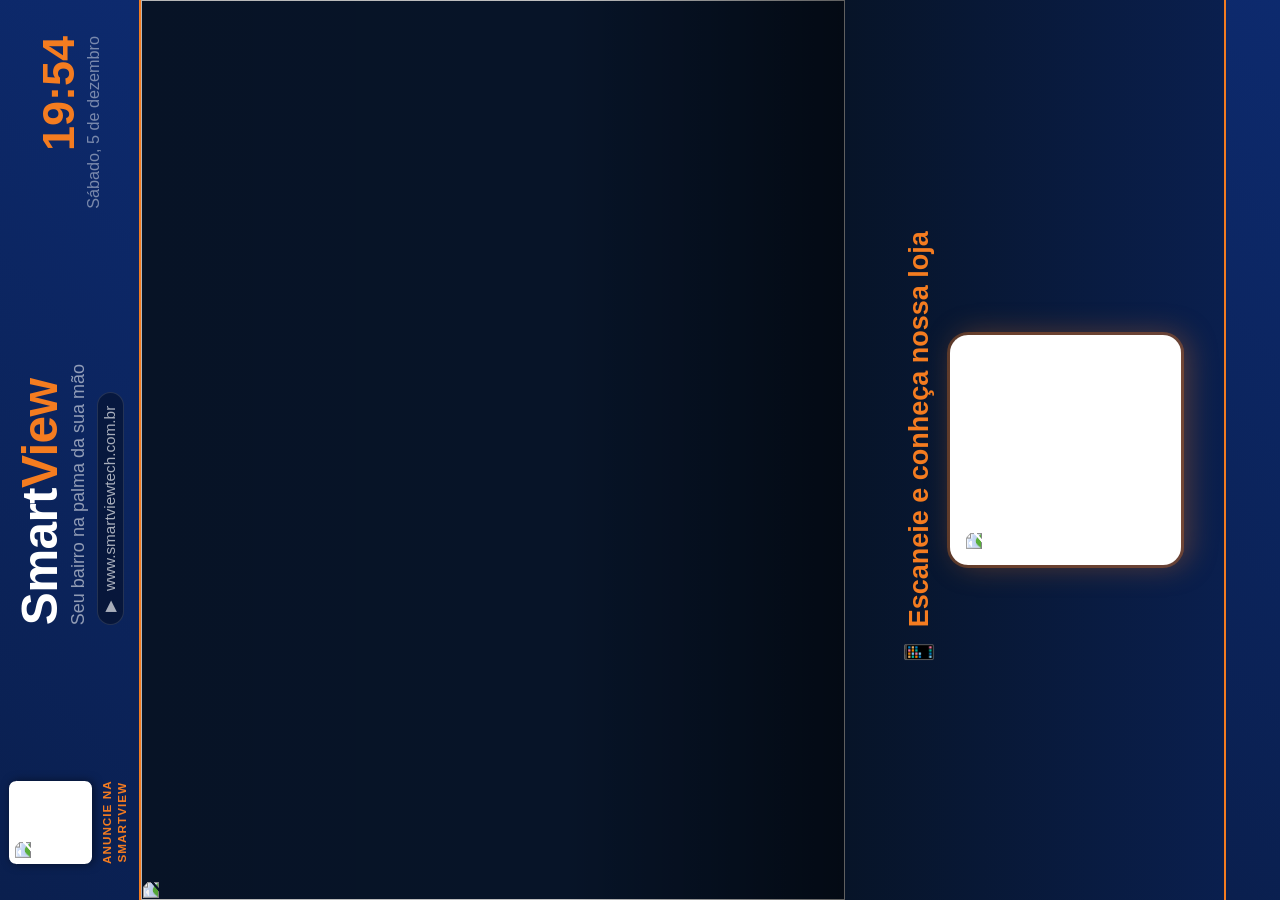
==== commit 9d7dea74: "Increase QR section sizes" ====
--- a/vitrine2.html
+++ b/vitrine2.html
@@ -49,13 +49,13 @@
   .store-logo-thumb{ width:9vh !important; height:9vh !important; border-radius:1.5vh !important; border-width:0.4vh !important; bottom:2vh !important; left:3vh !important; top:auto !important; right:auto !important; }
 
   /* QR */
-  .qr-wrap        { padding: 1vh 3vh !important; gap: 0.8vh !important; flex-direction: column !important; }
-  .qr-sn          { font-size: 3.8vh !important; }
-  .qr-sd          { font-size: 1.5vh !important; }
-  .qr-cta         { font-size: 2.2vh !important; }
-  .qr-img-box     { padding: 1.2vh !important; border-radius: 1.5vh !important; }
-  .store-qr       { width: 18vh !important; height: 18vh !important; }
-  .store-contact  { font-size: 1.6vh !important; line-height: 1.6 !important; }
+  .qr-wrap        { padding: 2vh 4vh !important; gap: 1.5vh !important; flex-direction: column !important; }
+  .qr-sn          { font-size: 7vh !important; }
+  .qr-sd          { font-size: 2.2vh !important; }
+  .qr-cta         { font-size: 3vh !important; }
+  .qr-img-box     { padding: 1.8vh !important; border-radius: 2vh !important; }
+  .store-qr       { width: 22vh !important; height: 22vh !important; }
+  .store-contact  { font-size: 2.2vh !important; line-height: 1.8 !important; }
   .promo-title    { font-size: 3vh !important; }
   .promo-desc     { font-size: 1.8vh !important; }
   .store-coupon   { font-size: 2.5vh !important; border-radius: 1.5vh !important; padding: 1vh 2vh !important; }
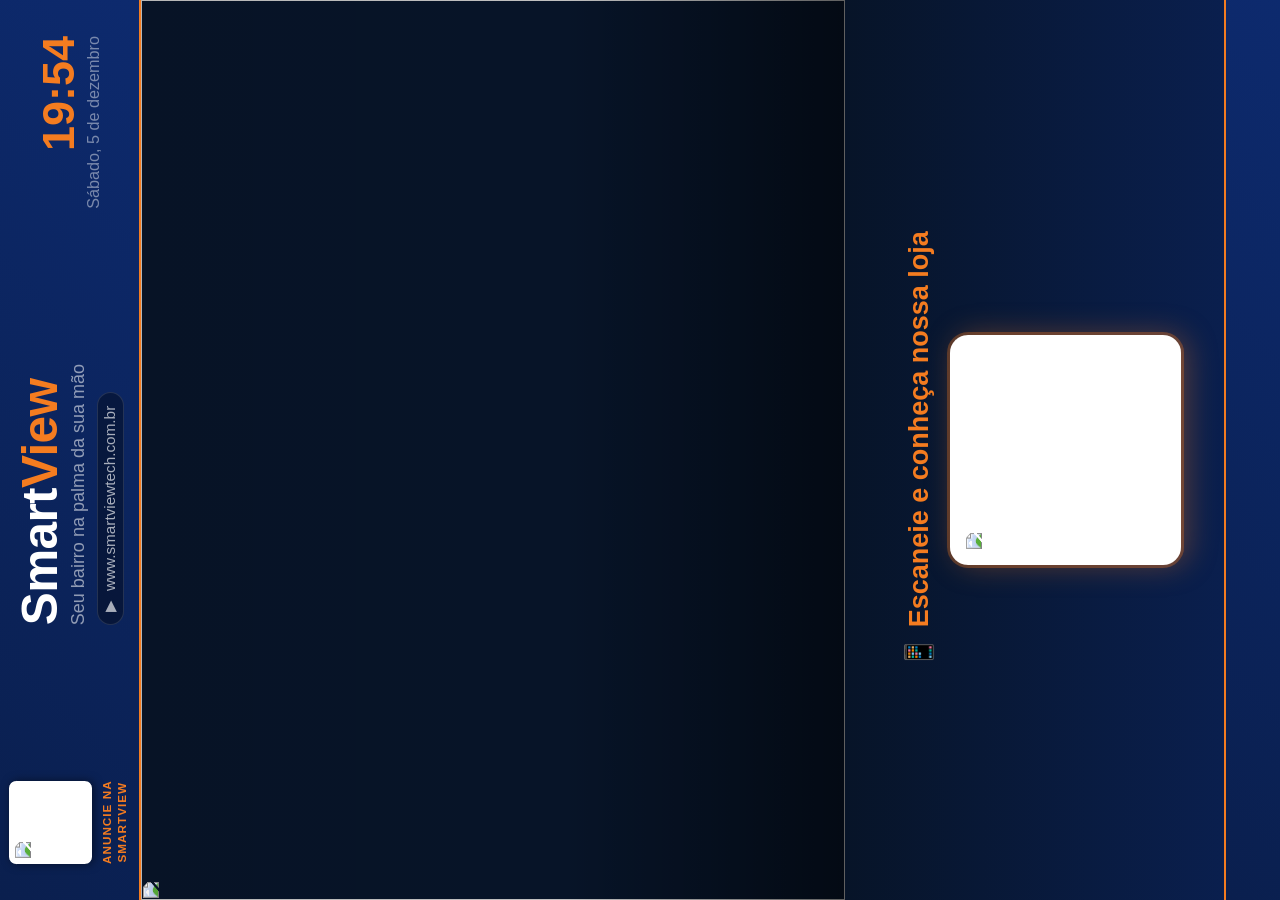
==== commit 5bba2943: "Fix QR: bust cache + add uid/storeId fallbacks" ====
--- a/vitrine2.html
+++ b/vitrine2.html
@@ -500,11 +500,11 @@
 var VIDEO_FEIJAO='/feijao.mp4';
 var VIDEO_BT='/bt.mp4';
 var VIDEO_ADEGA='/adegabaronesa.mp4';
-function norm(raw,i){ var pr=raw.promotion||{}; var sid=raw.id||raw.store_id||raw.slug||''; var qr=raw.link_qrcode||(sid?PORTAL+'/loja/'+sid+'?src=vitrine':PORTAL); var nm=raw.name||''; var nml=nm.toLowerCase(); var video=raw.video_vitrine||raw.video_url||''; if(nml.indexOf('feij')>=0) video=VIDEO_FEIJAO; if(nml.indexOf('bt')>=0||nml.indexOf('boutique')>=0) video=VIDEO_BT; if(nml.indexOf('baronesa')>=0) video=VIDEO_ADEGA; return {name:nm,description:raw.description||'',category:raw.category||'outros',address:raw.address||'',phone:raw.phone||'',whatsapp:raw.whatsapp||'',logo:raw.logo||'',bg:raw.photo_vitrine||'',qr:qr,video:video,promotions:pr.exists&&pr.phrase?[{title:pr.phrase}]:[],coupon:null}; }
+function norm(raw,i){ var pr=raw.promotion||{}; var sid=raw.id||raw.uid||raw.store_id||raw.storeId||raw.slug||''; var qr=raw.link_qrcode||(sid?PORTAL+'/loja/'+sid+'?src=vitrine':PORTAL); var nm=raw.name||''; var nml=nm.toLowerCase(); var video=raw.video_vitrine||raw.video_url||''; if(nml.indexOf('feij')>=0) video=VIDEO_FEIJAO; if(nml.indexOf('bt')>=0||nml.indexOf('boutique')>=0) video=VIDEO_BT; if(nml.indexOf('baronesa')>=0) video=VIDEO_ADEGA; return {name:nm,description:raw.description||'',category:raw.category||'outros',address:raw.address||'',phone:raw.phone||'',whatsapp:raw.whatsapp||'',logo:raw.logo||'',bg:raw.photo_vitrine||'',qr:qr,video:video,promotions:pr.exists&&pr.phrase?[{title:pr.phrase}]:[],coupon:null}; }
 
 // ── API ──
 function apiLoad(){ return fetch(API_BASE+'/api/v1/vitrine?code='+CODE,{headers:{'Authorization':'Bearer '+CODE,'Accept':'application/json'}}).then(function(r){ if(!r.ok) throw new Error(r.status); return r.json(); }); }
-var CK='sv_p_'+(CODE||'x');
+var CK='sv_p2_'+(CODE||'x'); // v2: cache com store IDs
 function saveC(d){ try{localStorage.setItem(CK,JSON.stringify(d));}catch(e){} }
 function loadC(){ try{var d=localStorage.getItem(CK);return d?JSON.parse(d):null;}catch(e){return null;} }
 function preload(list){ list.forEach(function(s){ if(s.photo_vitrine) new Image().src=s.photo_vitrine; if(s.logo) new Image().src=s.logo; }); }
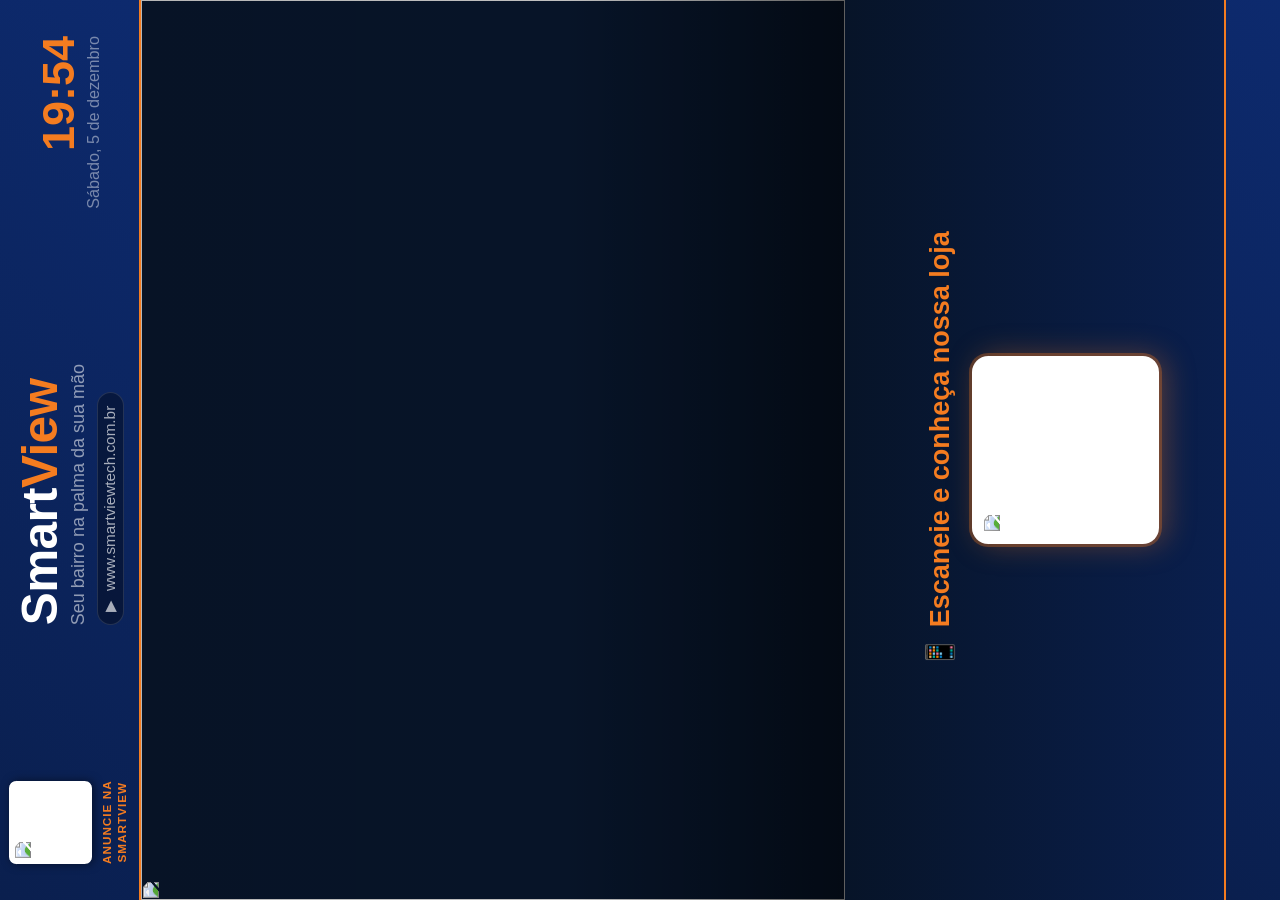
==== commit 96e6ee45: "Reduce QR size" ====
--- a/vitrine2.html
+++ b/vitrine2.html
@@ -53,8 +53,8 @@
   .qr-sn          { font-size: 7vh !important; }
   .qr-sd          { font-size: 2.2vh !important; }
   .qr-cta         { font-size: 3vh !important; }
-  .qr-img-box     { padding: 1.8vh !important; border-radius: 2vh !important; }
-  .store-qr       { width: 22vh !important; height: 22vh !important; }
+  .qr-img-box     { padding: 1.4vh !important; border-radius: 1.8vh !important; }
+  .store-qr       { width: 18vh !important; height: 18vh !important; }
   .store-contact  { font-size: 2.2vh !important; line-height: 1.8 !important; }
   .promo-title    { font-size: 3vh !important; }
   .promo-desc     { font-size: 1.8vh !important; }
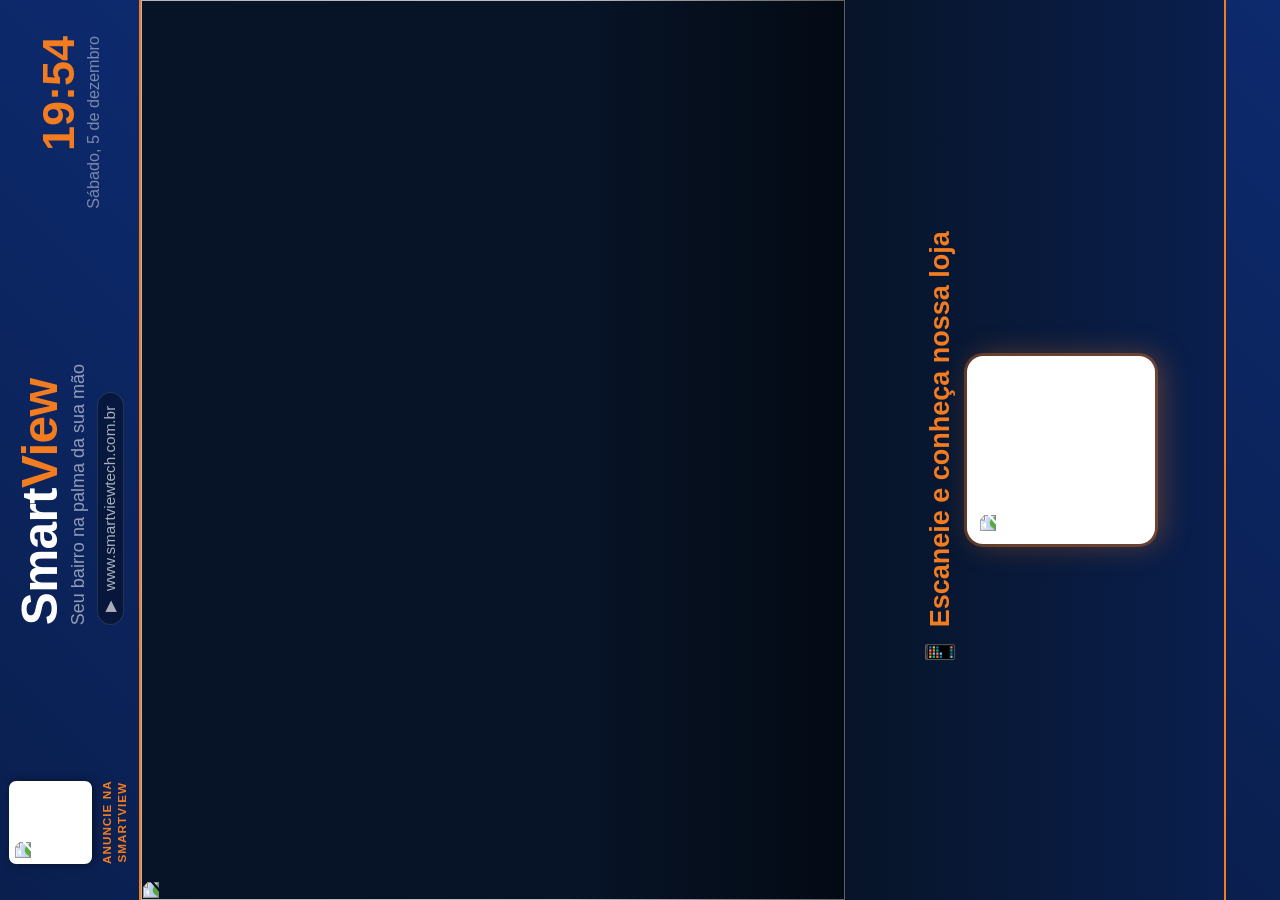
==== commit 1d485d4a: "Reduce name/desc size to fix overflow" ====
--- a/vitrine2.html
+++ b/vitrine2.html
@@ -49,9 +49,9 @@
   .store-logo-thumb{ width:9vh !important; height:9vh !important; border-radius:1.5vh !important; border-width:0.4vh !important; bottom:2vh !important; left:3vh !important; top:auto !important; right:auto !important; }
 
   /* QR */
-  .qr-wrap        { padding: 2vh 4vh !important; gap: 1.5vh !important; flex-direction: column !important; }
-  .qr-sn          { font-size: 7vh !important; }
-  .qr-sd          { font-size: 2.2vh !important; }
+  .qr-wrap        { padding: 1.5vh 3vh !important; gap: 1vh !important; flex-direction: column !important; }
+  .qr-sn          { font-size: 5vh !important; }
+  .qr-sd          { font-size: 1.8vh !important; }
   .qr-cta         { font-size: 3vh !important; }
   .qr-img-box     { padding: 1.4vh !important; border-radius: 1.8vh !important; }
   .store-qr       { width: 18vh !important; height: 18vh !important; }
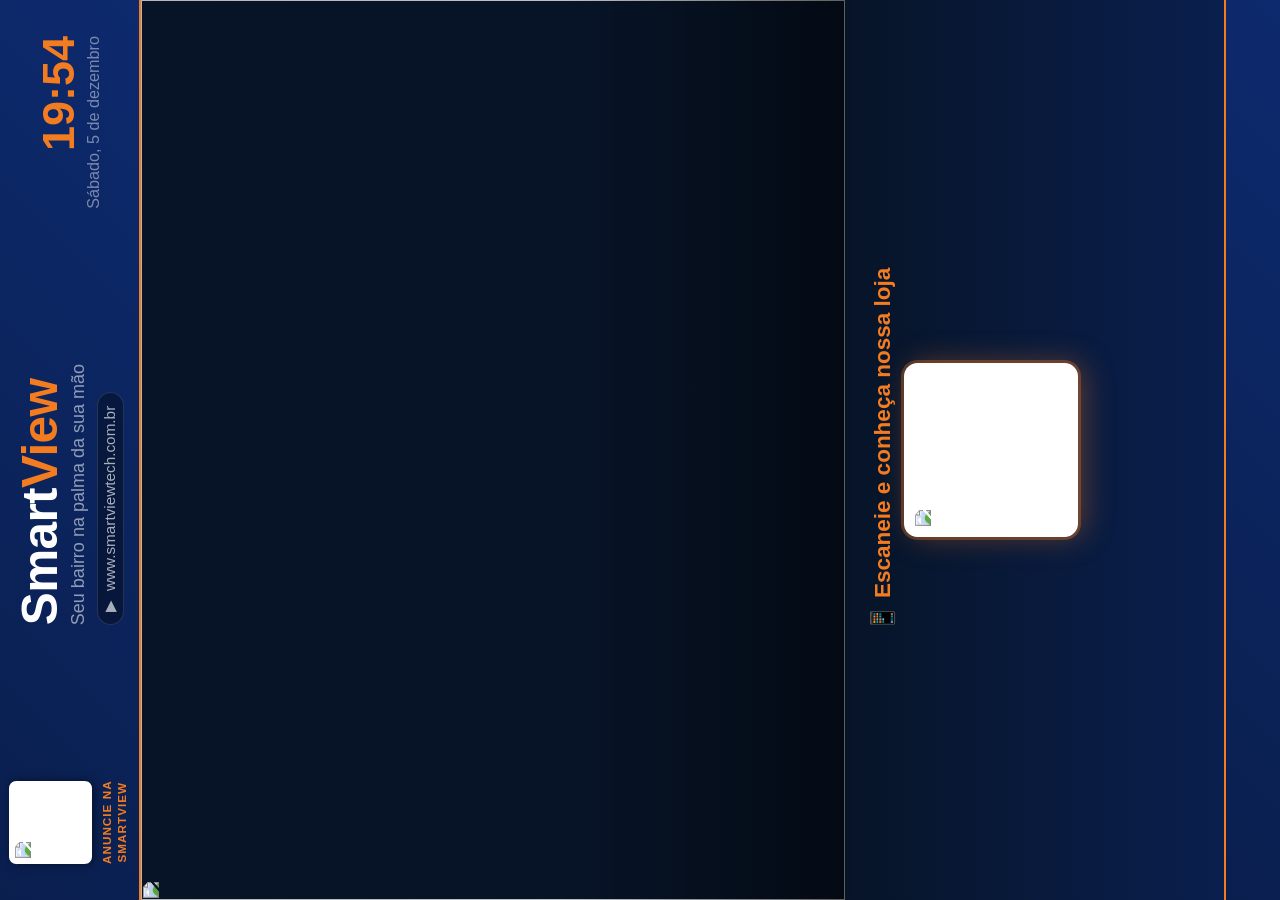
==== commit 727e6d86: "Fix TV QR overflow: flex-start + overflow hidden, smaller vh sizes" ====
--- a/vitrine2.html
+++ b/vitrine2.html
@@ -49,13 +49,13 @@
   .store-logo-thumb{ width:9vh !important; height:9vh !important; border-radius:1.5vh !important; border-width:0.4vh !important; bottom:2vh !important; left:3vh !important; top:auto !important; right:auto !important; }
 
   /* QR */
-  .qr-wrap        { padding: 1.5vh 3vh !important; gap: 1vh !important; flex-direction: column !important; }
-  .qr-sn          { font-size: 5vh !important; }
-  .qr-sd          { font-size: 1.8vh !important; }
-  .qr-cta         { font-size: 3vh !important; }
-  .qr-img-box     { padding: 1.4vh !important; border-radius: 1.8vh !important; }
-  .store-qr       { width: 18vh !important; height: 18vh !important; }
-  .store-contact  { font-size: 2.2vh !important; line-height: 1.8 !important; }
+  .qr-wrap        { padding: 1.2vh 3vh !important; gap: 0.7vh !important; flex-direction: column !important; justify-content: flex-start !important; overflow: hidden !important; }
+  .qr-sn          { font-size: 4vh !important; }
+  .qr-sd          { font-size: 1.6vh !important; }
+  .qr-cta         { font-size: 2.5vh !important; }
+  .qr-img-box     { padding: 1.2vh !important; border-radius: 1.5vh !important; }
+  .store-qr       { width: 17vh !important; height: 17vh !important; }
+  .store-contact  { font-size: 1.8vh !important; line-height: 1.7 !important; }
   .promo-title    { font-size: 3vh !important; }
   .promo-desc     { font-size: 1.8vh !important; }
   .store-coupon   { font-size: 2.5vh !important; border-radius: 1.5vh !important; padding: 1vh 2vh !important; }
